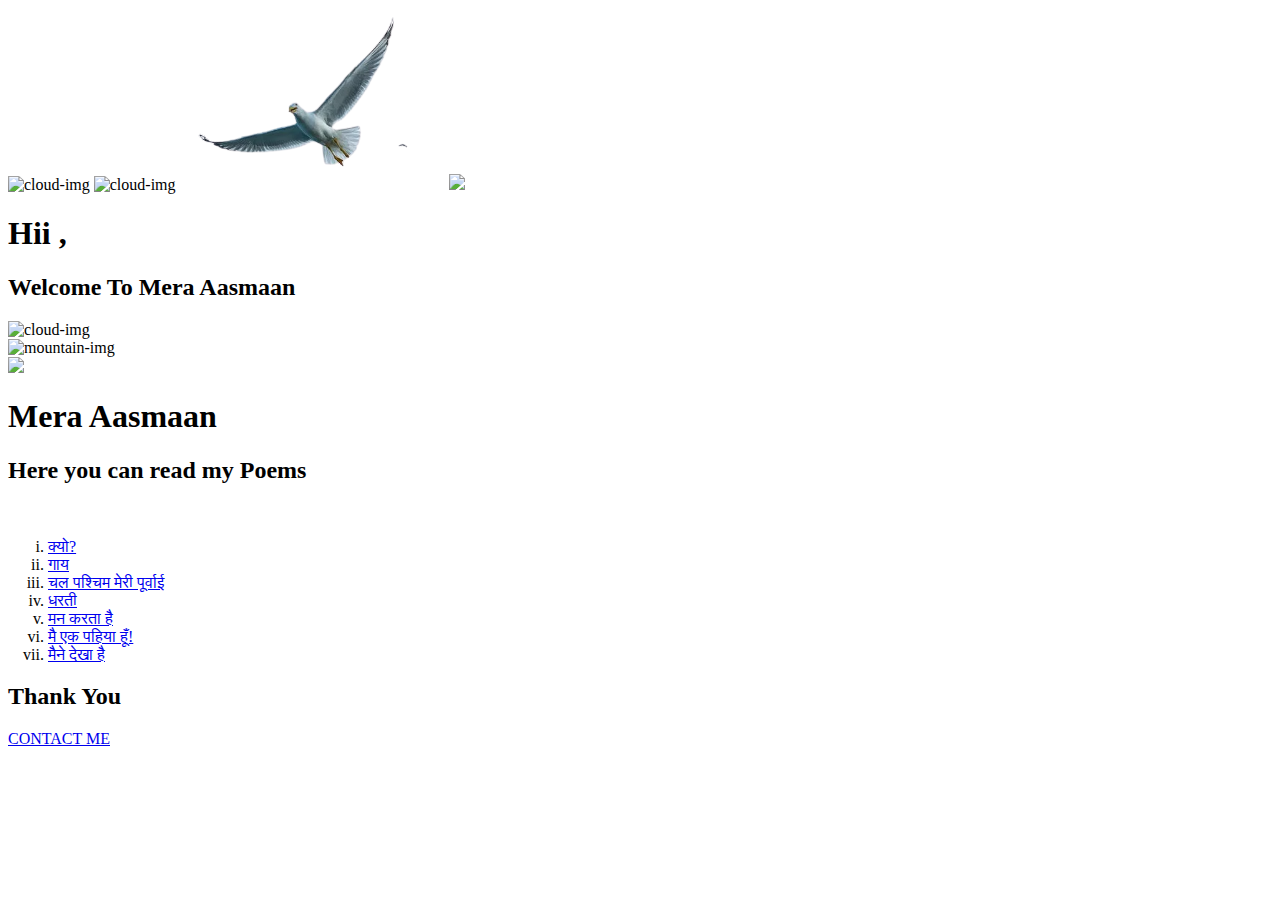
==== index.html @ 37e34a5c "Update index.html" ====
<!DOCTYPE html>

<html>
<head>
				<meta http-equiv="CONTENT-TYPE" content="text/html; charset=UTF-8">
				<title> Mera Aasmaan</title>
				<link rel="stylesheet" href="style.css">
				<link rel="icon" href="favicon.ico">
</head>
<body>
				<div class="top-container">
								<img src="cloud.png" class="cloud" alt="cloud-img">
								<img src="cloud.png" class="cloud" alt="cloud-img">
								<img src="bird.png" class="bird" alt="flying-bird">
								<img src="image.png" class="image" >
								<h1>
												Hii , 
								</h1>
								<h2>
												Welcome To Mera Aasmaan 
								</h2>
								<img src="cloud.png" class="cloud" alt="cloud-img">
								<br>
								<img src="mountain.png" class="mountain" alt="mountain-img">
				</div>	
				<div class="middle-container">
								<img src="image.jpg" class="aasmaan">
								<h1>
												Mera Aasmaan
						  </h1>
								<h2>
												Here you can read my Poems
								</h2>
								<br>
								<ol type="i">
												<li><a href="poem.html" target="_blank"> क्यो?</a></li>
												<li><a href="poem1.html" target="_blank">गाय</a></li>
												<li><a href="poem2.html" target="_blank"> चल पश्चिम मेरी पूर्वाई</a></li>
												<li><a href="poem3.html" target="_blank">धरती</a></li>
												<li><a href="poem4.html" target="_blank">मन करता है</a></li>
												<li><a href="poem5.html" target="_blank">मै एक पहिया हूँ!</a></li>
													<li><a href="poem6.html" target="_blank">मैने देखा है</a></li>																																																
								</ol>
								<h2> Thank You </h2>
								<div class="button">
												<a class="btn" href="mailto:naqeeabbas@gmail.com">CONTACT ME</a>
								</div>
				</div>
				<script src="main.js"></script>
</body>
</html>
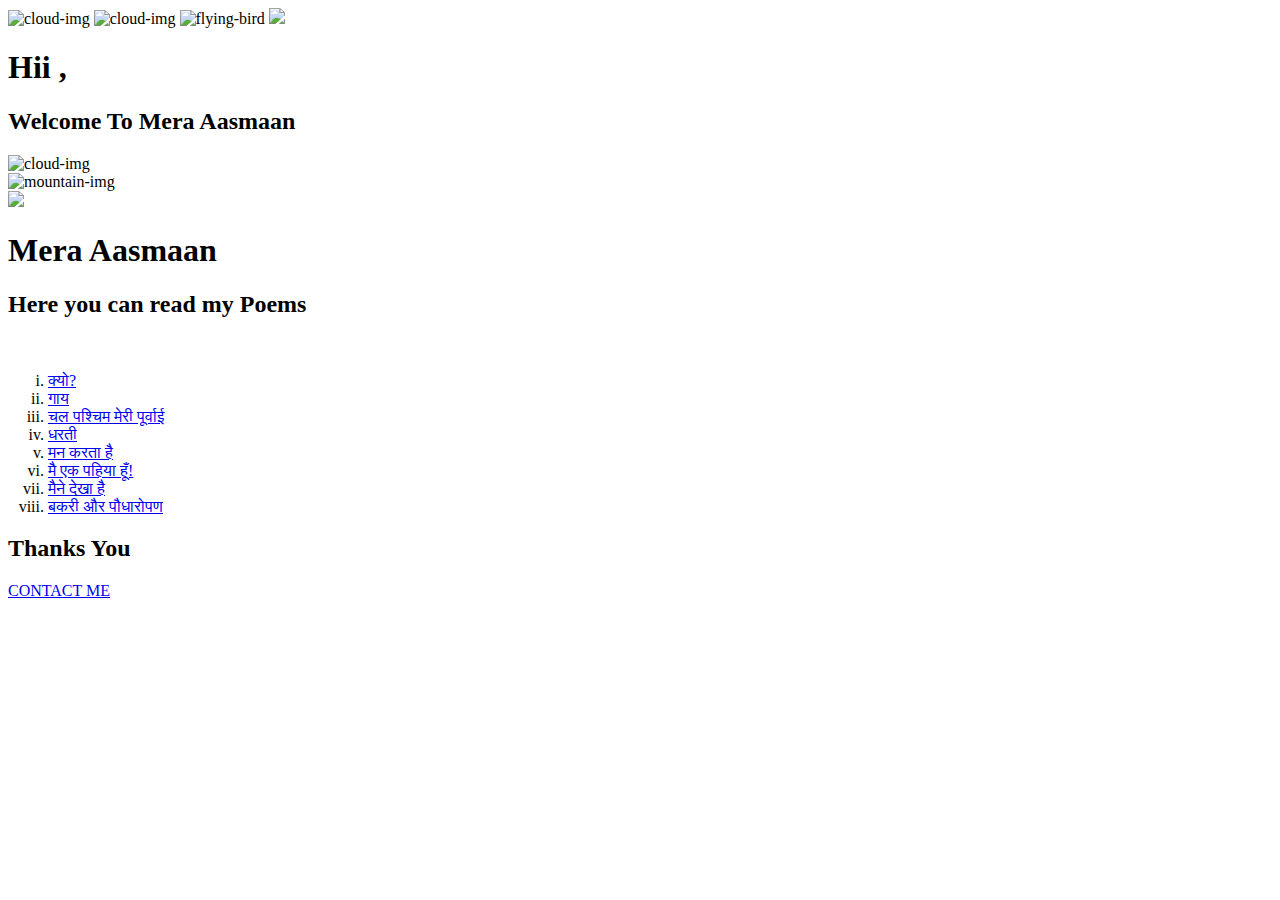
==== commit bde33375: "Add files via upload" ====
--- a/index.html
+++ b/index.html
@@ -9,22 +9,22 @@
 </head>
 <body>
 				<div class="top-container">
-								<img src="cloud.png" class="cloud" alt="cloud-img">
-								<img src="cloud.png" class="cloud" alt="cloud-img">
-								<img src="bird.png" class="bird" alt="flying-bird">
-								<img src="image.png" class="image" >
+								<img src="images/cloud.png" class="cloud" alt="cloud-img">
+								<img src="images/cloud.png" class="cloud" alt="cloud-img">
+								<img src="images/bird.png" class="bird" alt="flying-bird">
+								<img src="images/image.png" class="image" >
 								<h1>
 												Hii , 
 								</h1>
 								<h2>
 												Welcome To Mera Aasmaan 
 								</h2>
-								<img src="cloud.png" class="cloud" alt="cloud-img">
+								<img src="images/cloud.png" class="cloud" alt="cloud-img">
 								<br>
-								<img src="mountain.png" class="mountain" alt="mountain-img">
+								<img src="images/mountain.png" class="mountain" alt="mountain-img">
 				</div>	
 				<div class="middle-container">
-								<img src="image.jpg" class="aasmaan">
+								<img src="images/image.jpg" class="aasmaan">
 								<h1>
 												Mera Aasmaan
 						  </h1>
@@ -39,9 +39,10 @@
 												<li><a href="poem3.html" target="_blank">धरती</a></li>
 												<li><a href="poem4.html" target="_blank">मन करता है</a></li>
 												<li><a href="poem5.html" target="_blank">मै एक पहिया हूँ!</a></li>
-													<li><a href="poem6.html" target="_blank">मैने देखा है</a></li>																																																
+												<li><a href="poem6.html" target="_blank">मैने देखा है</a></li>
+												<li><a href="poem7.html" target="_blank">बकरी और पौधारोपण</a></li>
 								</ol>
-								<h2> Thank You </h2>
+								<h2> Thanks You </h2>
 								<div class="button">
 												<a class="btn" href="mailto:naqeeabbas@gmail.com">CONTACT ME</a>
 								</div>
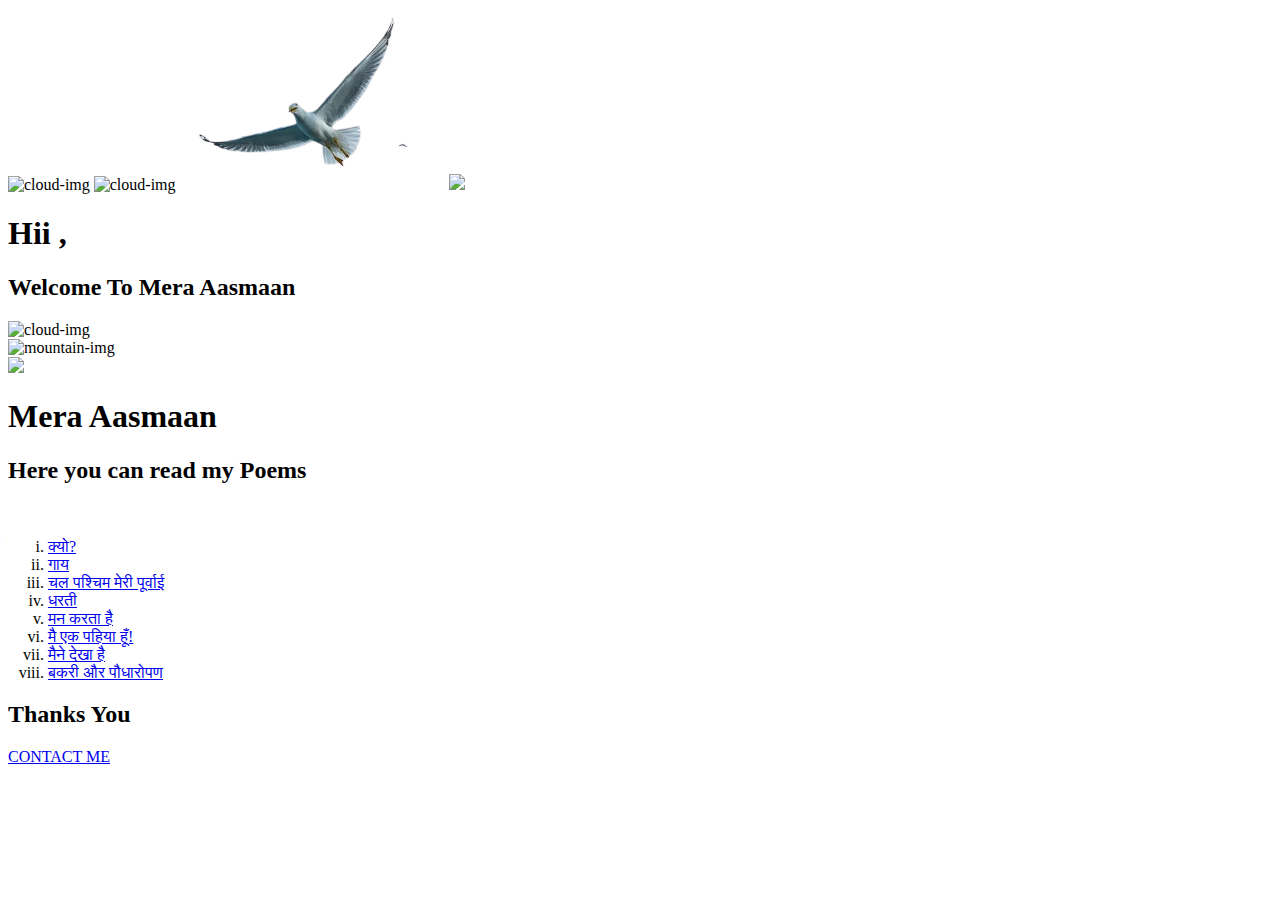
==== commit 156659e6: "Add files via upload" ====
--- a/index.html
+++ b/index.html
@@ -9,22 +9,22 @@
 </head>
 <body>
 				<div class="top-container">
-								<img src="images/cloud.png" class="cloud" alt="cloud-img">
-								<img src="images/cloud.png" class="cloud" alt="cloud-img">
-								<img src="images/bird.png" class="bird" alt="flying-bird">
-								<img src="images/image.png" class="image" >
+								<img src="cloud.png" class="cloud" alt="cloud-img">
+								<img src="cloud.png" class="cloud" alt="cloud-img">
+								<img src="bird.png" class="bird" alt="flying-bird">
+								<img src="image.png" class="image" >
 								<h1>
 												Hii , 
 								</h1>
 								<h2>
 												Welcome To Mera Aasmaan 
 								</h2>
-								<img src="images/cloud.png" class="cloud" alt="cloud-img">
+								<img src="cloud.png" class="cloud" alt="cloud-img">
 								<br>
-								<img src="images/mountain.png" class="mountain" alt="mountain-img">
+								<img src="mountain.png" class="mountain" alt="mountain-img">
 				</div>	
 				<div class="middle-container">
-								<img src="images/image.jpg" class="aasmaan">
+								<img src="image.jpg" class="aasmaan">
 								<h1>
 												Mera Aasmaan
 						  </h1>
